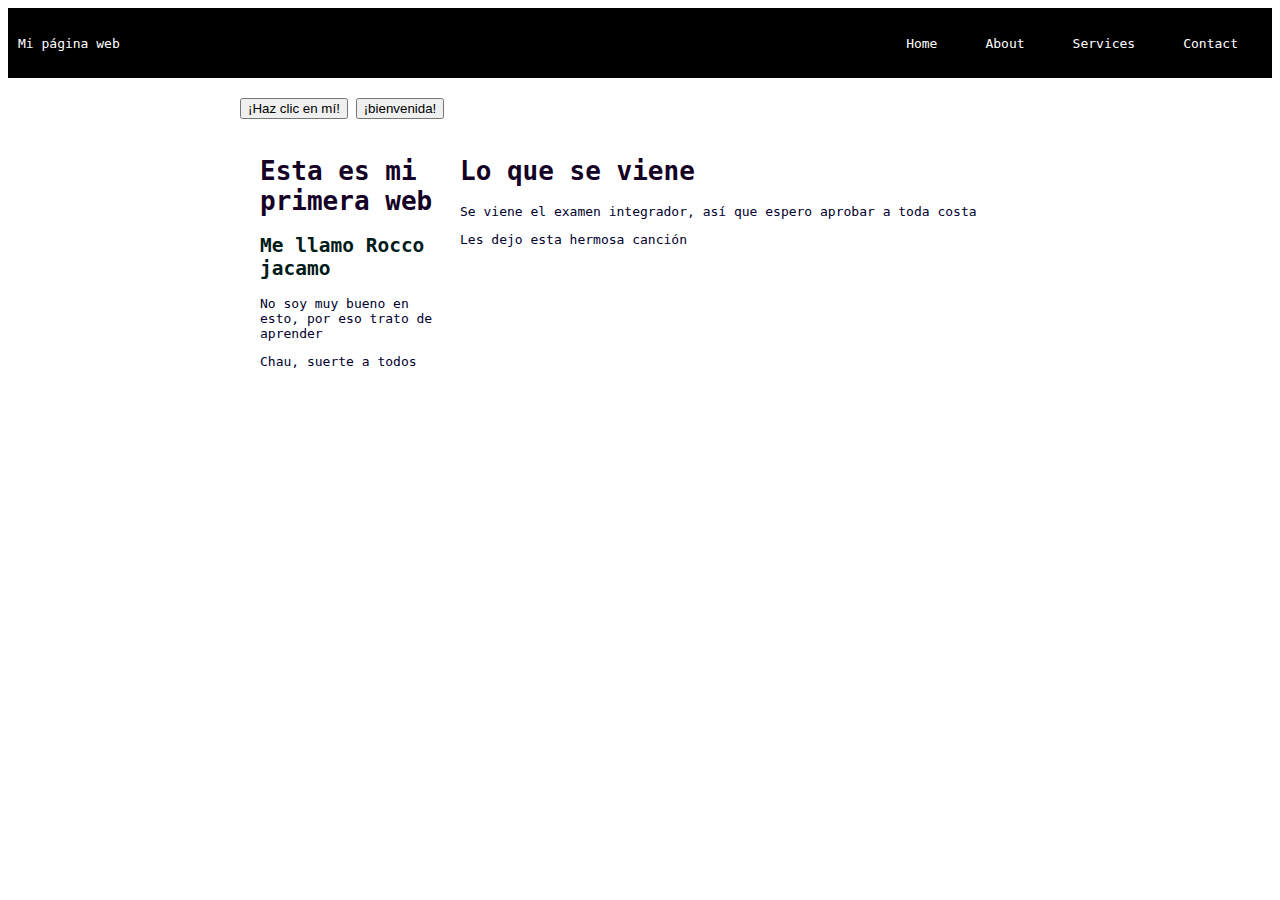
==== index.html @ 22d6ece9 "Initial commit" ====
<!DOCTYPE html>
<html>
<head>
    <title>Mi primera web</title>
    <link rel="stylesheet" href="style.css">
</head>
<body>
  <header class="container-nav">
    <nav class="navbar" role="navigation">
      <a href="#" class="brand">Mi página web</a>
      <ul class="nav-links">
        <li><a href="index.html">Home</a></li>
        <li><a href="about.html">About</a></li>
        <li><a href="services.html">Services</a></li>
        <li><a href="contact.html">Contact</a></li>
      </ul>
    </nav>
    <button class="button-menu-toggle">Menu</button>
    </header>
  <div class="container">
    <footer>
    <button onClick="showAlert()" aria-label="Haz clic en mí">¡Haz clic en mí!</button>
    <button onclick="showAlert2()">¡bienvenida!</button>
  </footer>
    <main>
    <div class="row">
      <div class="column">
        <h1>Esta es mi primera web</h1>
        <section>
        <h2>Me llamo Rocco jacamo</h2> 
        <p>No soy muy bueno en esto, por eso trato de aprender</p>
        <p>Chau, suerte a todos</p>
        </div>
        <section>
         <div class="column">
          <section>
       <h1>Lo que se viene</h1>
       <p>
        Se viene el examen integrador, así que espero aprobar a toda costa
       </p>
       <p>Les dejo esta hermosa canción</p>
       <iframe class="video" width="560" height="315" src="https://www.youtube.com/embed/5e1zT7miep8" title="YouTube video player" frameborder="0" allow="accelerometer; autoplay; clipboard-write; encrypted-media; gyroscope; picture-in-picture; web-share" allowfullscreen></iframe>
         </section>
    </div>
   </main>
    
 
  </div>
 </div>
 </form>
<script src="scrip.js"></script> 
</body>
</html>
---- style.css ----
.container{
    max-width: 800px;
    margin: auto;
    padding: 20px;
   }
   .row{
       display: flex;
       flex-wrap: wrap;
       margin: 10px;
   }
   .column{
       flex: 1;
       padding: 10px;
   }
   @media (max-width: 600px) {
       .column {
           flex: 100%;
       }
   }
   h1{
    color: rgb(20, 1, 37);
   }
   h2{
    color: rgb(1, 27, 26);
   }
   body{
    background-color: rgb(255, 255, 255);
    font-family: monospace;
   }
   p{
    color: rgb(0, 0, 46);
   }
   .container-nav {
    display: flex;
    padding: 10px;
    height: 50px;
    background-color: black;
  }
  
  
  .navbar {
    display: flex;
    justify-content: space-between;
    width: 100%;
  }
  
  
  .brand {
    display: flex;
    align-items: center;
  }
  
  
  li>a {
    padding: 8px 24px;
  }
  
  
  li {
    list-style-type: none;
  }
  
  
  a {
    color: white;
    text-decoration:none;
  }
  
  
  .nav-links {
    display: flex;
    align-items: center;
  }
  
  
  .button-menu-toggle {
    display: none;
  }
  @media (max-width: 768px) {
    .column {
      flex: 100%;
    }
    .nav-links { 
      display: none;
    }
    
    .button-menu-toggle {
      display: block;
      background-color: white;
      border:none;
      border-radius: 50px;
      padding: 0 24px;
      font-family: monospace;
      font-weight: bold;
      font-size: 20px;
    }
   
    .nav-links.nav-links-responsive {
      position: absolute;
      display: flex;
      background-color: rgba(20,20,20,0.95);
      width: 100%;
      height: 100%;
      top: 70px;
      left: 0;
      flex-direction: column;
      padding-top: 200px;
      align-items: center;
      gap:70px;
      font-size: 40px;
  
  
    }
    }
  .li1 {
    color: indigo;
  }
  .li2 {
    color: indigo;
  }
  .li3 {
    color: indigo;
  }
.imagenes {
  display: flex;
  flex-wrap: wrap;
  justify-content: center;
  width: 100%;
}
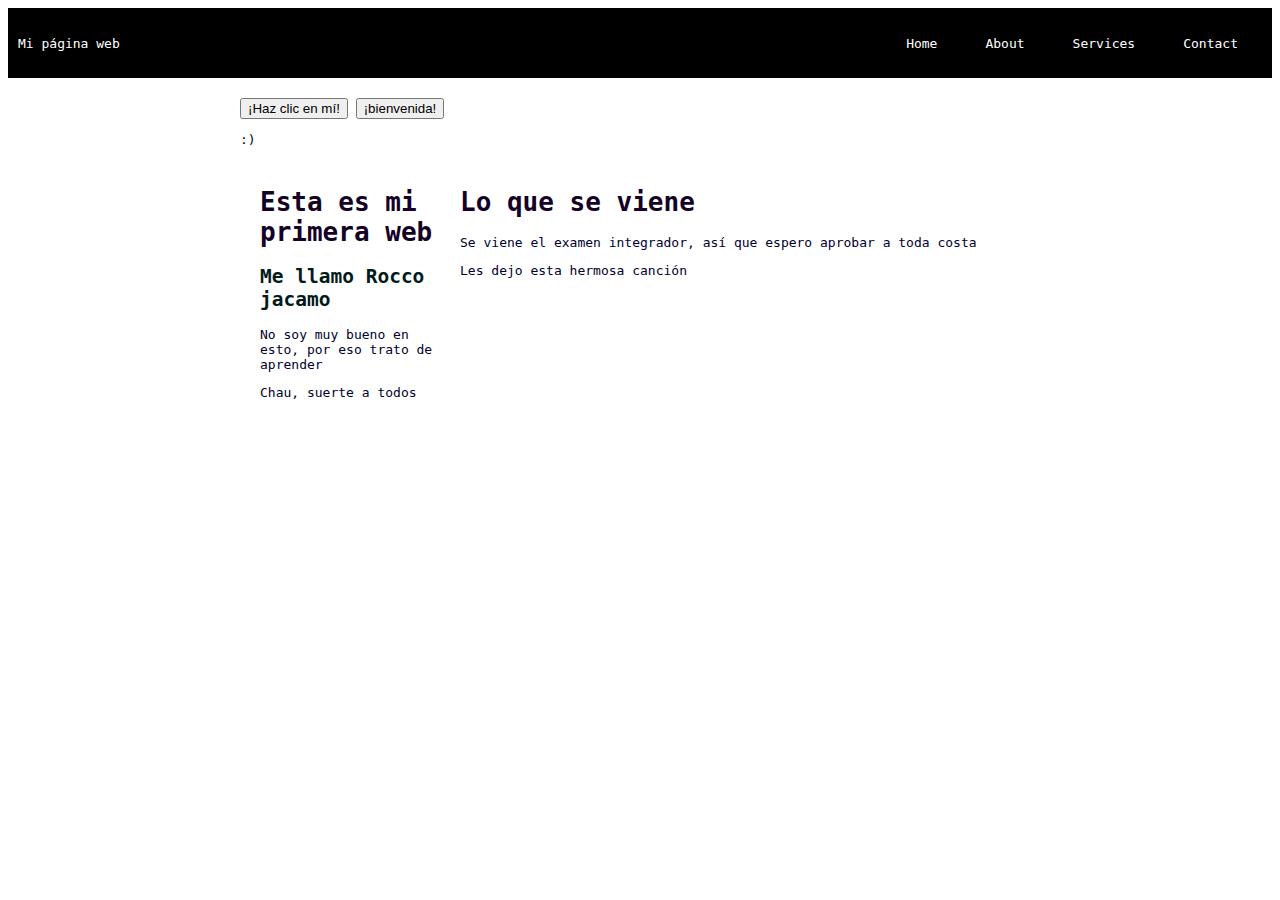
==== commit ff713d65: "mi primera confirmación de actualización" ====
--- a/index.html
+++ b/index.html
@@ -23,6 +23,9 @@
     <button onclick="showAlert2()">¡bienvenida!</button>
   </footer>
     <main>
+      <div class="greeting">
+<p>:)</p>
+      </div>
     <div class="row">
       <div class="column">
         <h1>Esta es mi primera web</h1>
--- a/style.css
+++ b/style.css
@@ -127,4 +127,7 @@
   flex-wrap: wrap;
   justify-content: center;
   width: 100%;
+}
+.gretting {
+  text-align: center;
 }